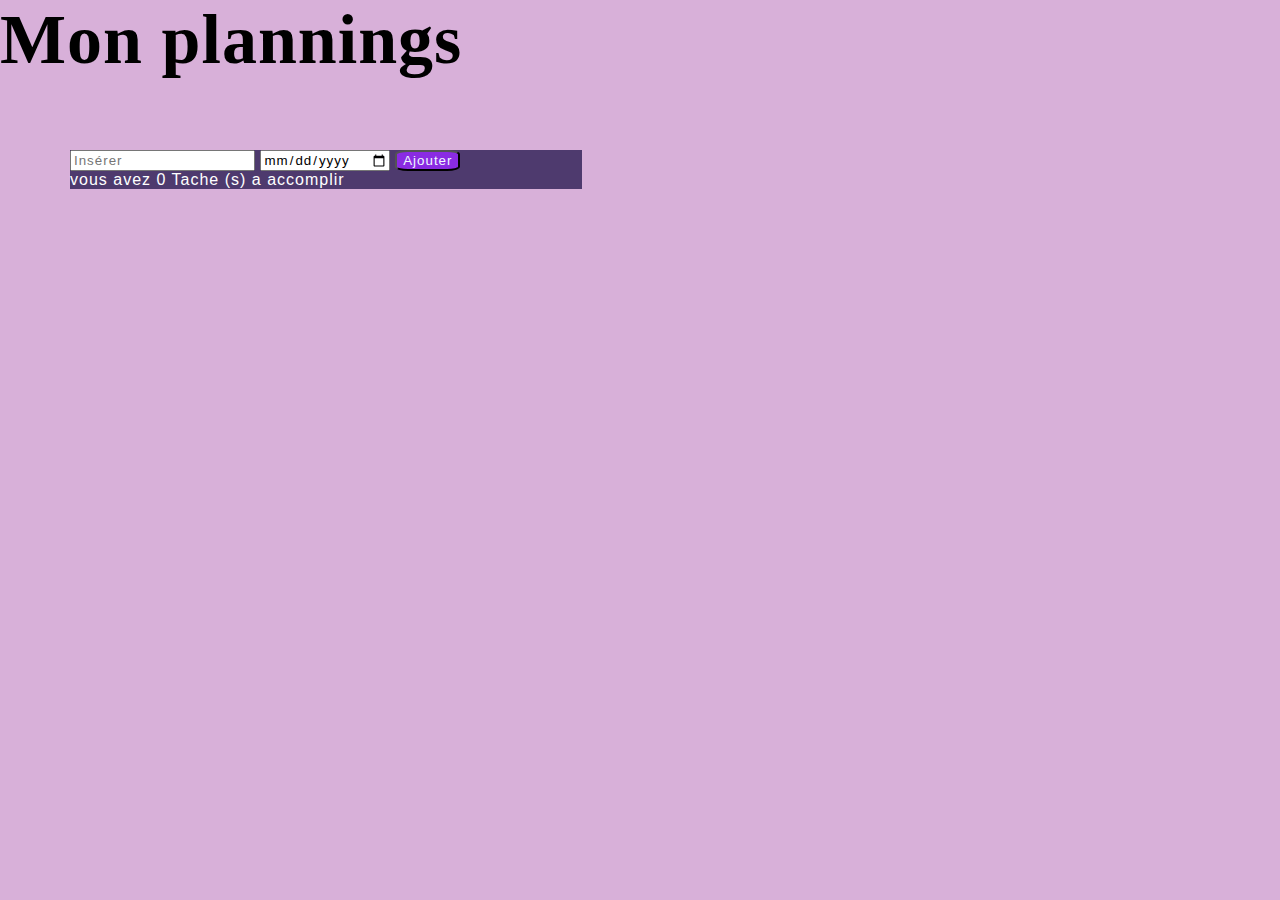
==== indes.html @ de4a9bb6 "premier commit" ====
<!DOCTYPE html>
<html lang="en">
<head>
    <meta charset="UTF-8">
    <meta name="viewport" content="width=device-width, initial-scale=1.0">
    <title> plannings</title>
    <link rel="stylesheet" href="./style.css">
    <!-- font awesome icon -->
    <!-- <link rel="stylesheet" href="https://cdnjs.cloudflare.com/ajax/libs/font-awesome/6.5.2/css/all.min.css" integrity="sha512-SnH5WK+bZxgPHs44uWIX+LLJAJ9/2PkPKZ5QiAj6Ta86w+fsb2TkcmfRyVX3pBnMFcV7oQPJkl9QevSCWr3W6A==" crossorigin="anonymous" referrerpolicy="no-referrer" /> -->
   
</head>
<body>
    <h1>Mon plannings</h1>
    <div class="conteneur">
       
        <!-- <input id="add" type="text"placeholder="Insere"/> -->
        <input id="add" type="text" placeholder="Insérer" aria-label="Champ de texte pour insérer...">
        <input class="date1" type="date" id="dateList">
        <button class="add-btn" id="addBtn">Ajouter</button>
    
     <p id="plannings-Tache">
    vous avez <span>0</span> Tache (s) a accomplir</p>
    <!-- <select id="priority">
        <option value="high">Haute</option>
        <option value="medium">Moyenne</option>
        <option value="low">Basse</option>
    </select> -->
    <div class="ulliste"> <ul id="addList"></ul></div>
   
        
    </div>
    <script src="https://code.jquery.com/jquery-1.12.0.min.js"></script>
    <script src="js/script.js"></script>
</body>
</html>
---- style.css ----
*{
    margin: auto;
    padding: auto;
    position: relative;
    box-sizing: border-box;
    letter-spacing: 1px;
    font-family: Verdana, Geneva, Tahoma, sans-serif;
}
body{
    width: 220;
    height: 180;
    min-width: 100vh;
    margin: auto;
    position: relative;
    align-items: center;
    justify-content: center;
    background:#D8B0D9;
   /* box-shadow:  */
}
.conteneur{
    padding: auto;
    margin: 70px;
    width: 40%;
    /* position: relative; */
    position: relative;
    border: 2xp solide rgb(255, 255, 255, .2);
    backdrop-filter: 0 0 10xp rgba(0, 0, 0, .2);
    color: #fff;
    border-radius: 10xp;
    
    background-color: rgb(78, 58, 110);
}
h1{
    font-size: 70px;
    font-family:'Times New Roman';
    text-align: center left;
    position: relative;
    margin: auto;
    padding: auto;
}
.add-btn{
    background-color: blueviolet;
    color: aliceblue;
    border-radius: 20%;
}
.ulliste{
    

}
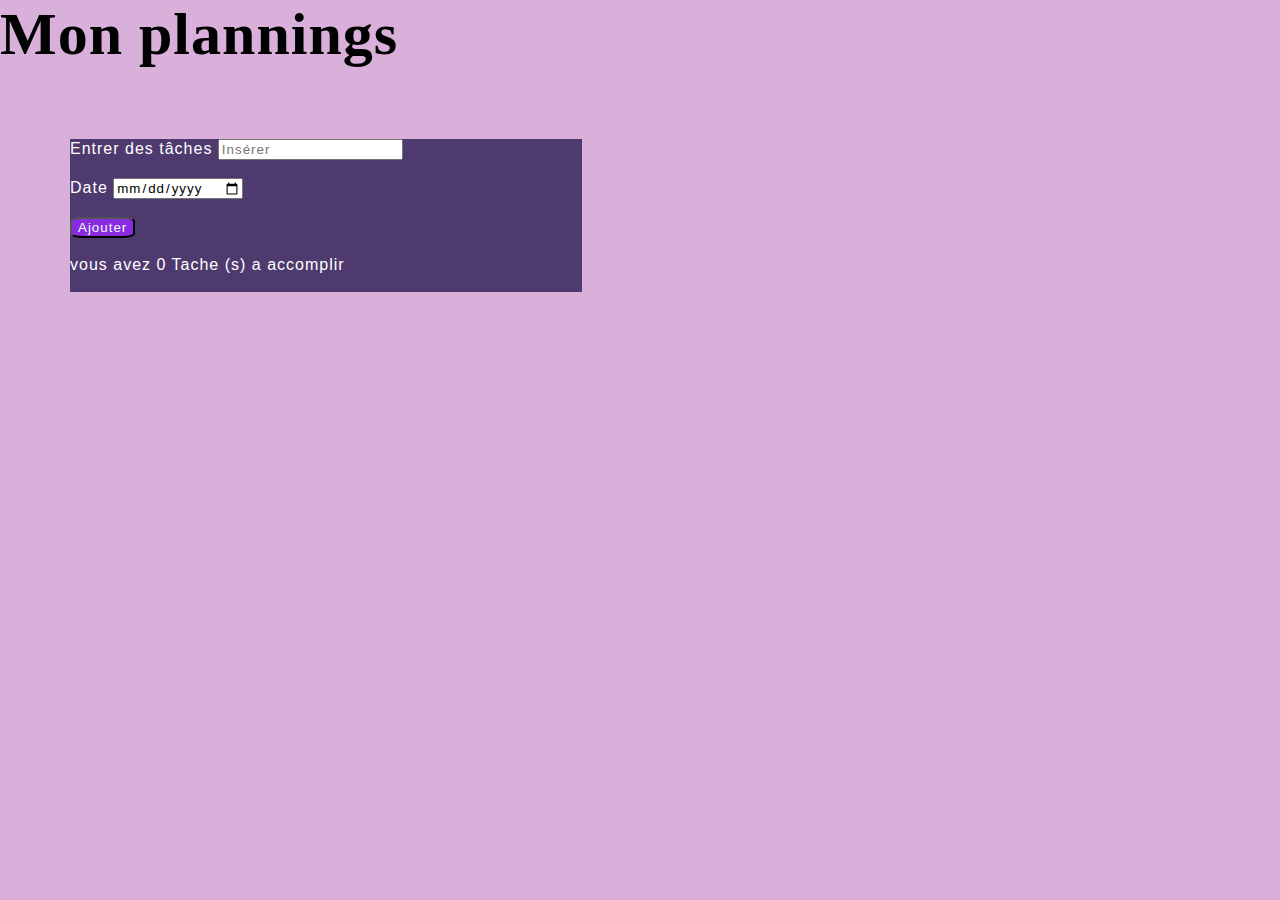
==== commit ec66376a: "ok" ====
--- a/indes.html
+++ b/indes.html
@@ -14,12 +14,14 @@
     <div class="conteneur">
        
         <!-- <input id="add" type="text"placeholder="Insere"/> -->
-        <input id="add" type="text" placeholder="Insérer" aria-label="Champ de texte pour insérer...">
-        <input class="date1" type="date" id="dateList">
-        <button class="add-btn" id="addBtn">Ajouter</button>
-    
-     <p id="plannings-Tache">
-    vous avez <span>0</span> Tache (s) a accomplir</p>
+        <label for="add">Entrer des tâches</label>
+        <input id="add" type="text" placeholder="Insérer" aria-label="Champ de texte pour insérer..."><br><br>
+        <label for="date1">Date</label>
+        <input class="date1" type="date" id="dateList"><br><br>
+        <button class="add-btn" id="addBtn">Ajouter</button><br>
+      
+     <br><p id="plannings-Tache">
+    vous avez <span>0</span> Tache (s) a accomplir</p><br>
     <!-- <select id="priority">
         <option value="high">Haute</option>
         <option value="medium">Moyenne</option>
--- a/style.css
+++ b/style.css
@@ -26,12 +26,12 @@
     border: 2xp solide rgb(255, 255, 255, .2);
     backdrop-filter: 0 0 10xp rgba(0, 0, 0, .2);
     color: #fff;
-    border-radius: 10xp;
+    
     
     background-color: rgb(78, 58, 110);
 }
 h1{
-    font-size: 70px;
+    font-size: 60px;
     font-family:'Times New Roman';
     text-align: center left;
     position: relative;
@@ -43,7 +43,3 @@
     color: aliceblue;
     border-radius: 20%;
 }
-.ulliste{
-    
-
-}